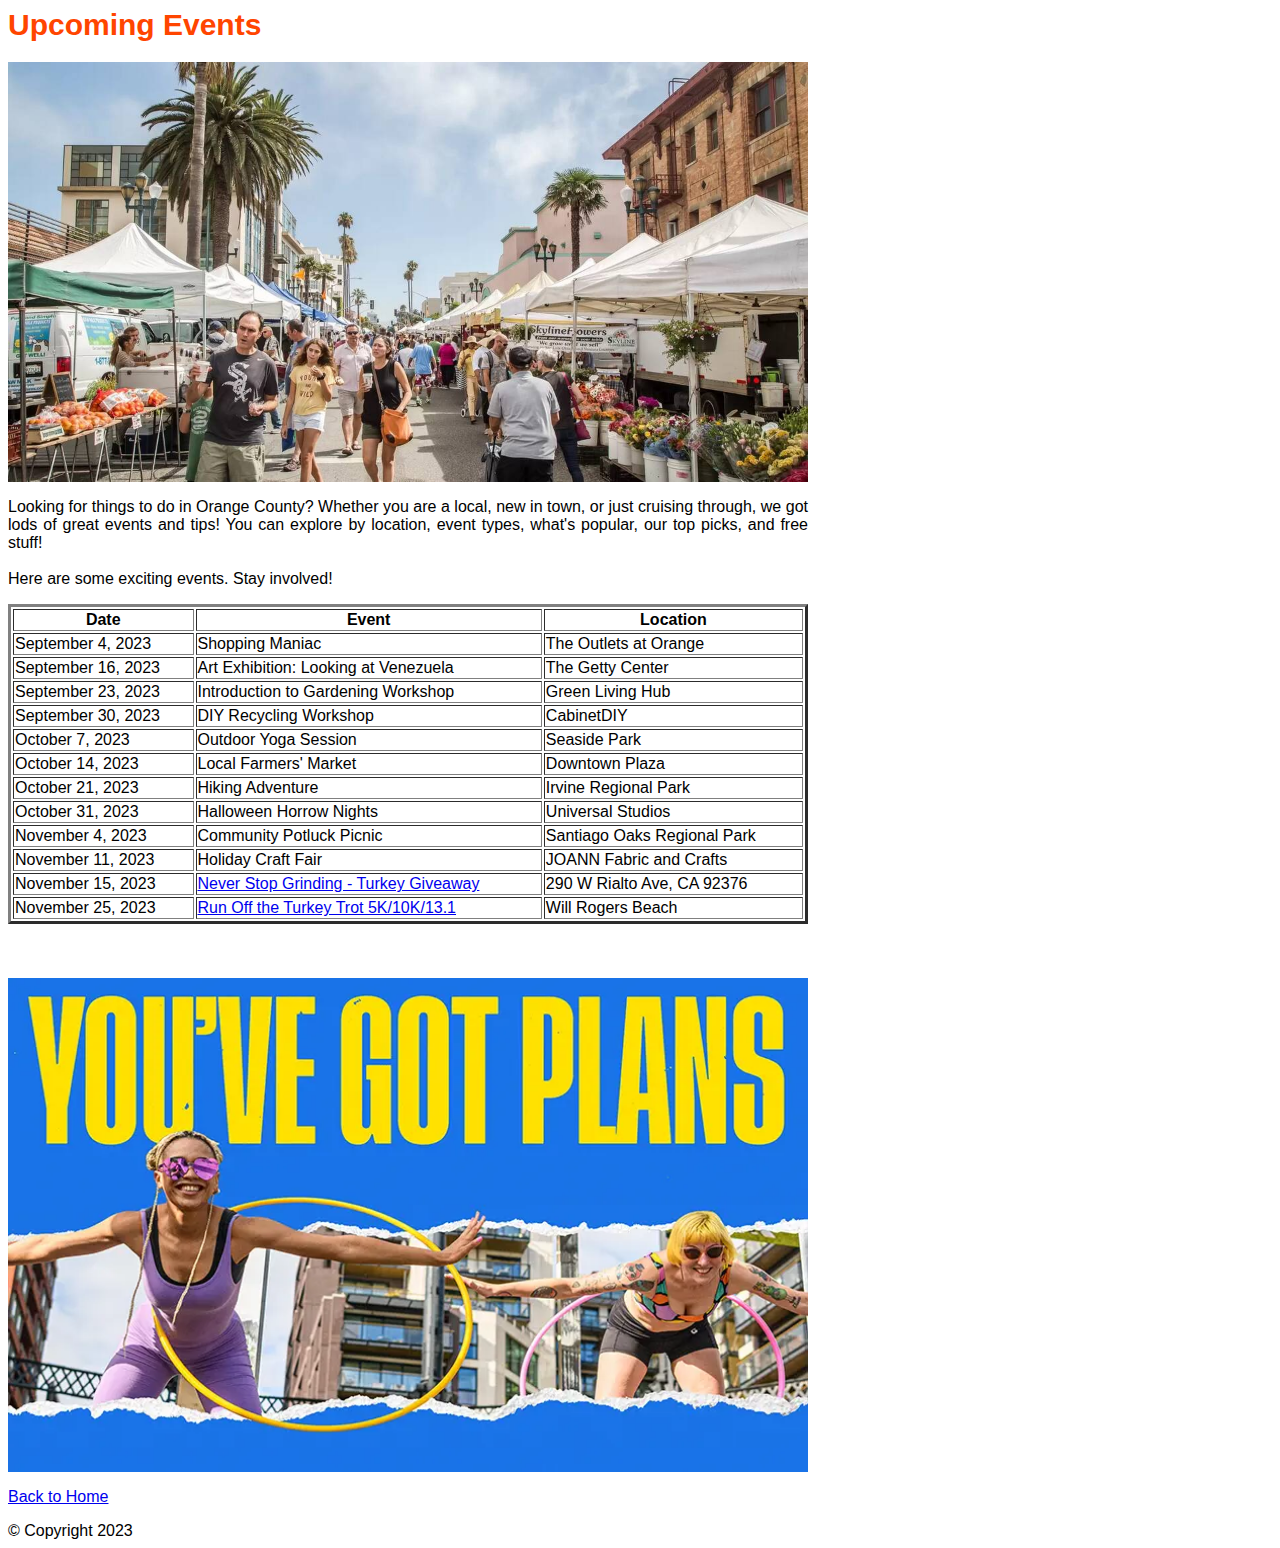
==== page2.html @ f09423e5 "initial content" ====
<html>
<head>
    <title>Upcoming Events - Community Board</title>
    <link rel="stylesheet" type="text/css" href="style.css">
</head>
<body>
    <h1 style="color: orangered;">Upcoming Events</h1>
    <img src="images/farmers_market_la.jpg" alt="Community Image" width="800">
    
    <p style="text-align:justify; width: 800; font-size: 16;">
        Looking for things to do in Orange County? Whether you are a local, new in town,
        or just cruising through, we got lods of great events and tips! You can explore 
        by location, event types, what's popular, our top picks, and free stuff!<br>

        <br>Here are some exciting events. Stay involved!</p>

    <table border="3" width="800">
        <tr>
            <th>Date</th>
            <th>Event</th>
            <th>Location</th>
        </tr>
        <tr>
            <td>September 4, 2023</td>
            <td>Shopping Maniac</td>
            <td>The Outlets at Orange</td>
        </tr>
        <tr>
            <td>September 16, 2023</td>
            <td>Art Exhibition: Looking at Venezuela</td>
            <td>The Getty Center</td>
        </tr>
        <tr>
            <td>September 23, 2023</td>
            <td>Introduction to Gardening Workshop</td>
            <td>Green Living Hub</td>
        </tr>
        <tr>
            <td>September 30, 2023</td>
            <td>DIY Recycling Workshop</td>
            <td>CabinetDIY</td>
        </tr>
        <tr>
            <td>October 7, 2023</td>
            <td>Outdoor Yoga Session</td>
            <td>Seaside Park</td>
        </tr>
        <tr>
            <td>October 14, 2023</td>
            <td>Local Farmers' Market</td>
            <td>Downtown Plaza</td>
        </tr>
        <tr>
            <td>October 21, 2023</td>
            <td>Hiking Adventure</td>
            <td>Irvine Regional Park</td>
        </tr>
        <tr>
            <td>October 31, 2023</td>
            <td>Halloween Horrow Nights</td>
            <td>Universal Studios</td>
        </tr>
        <tr>
            <td>November 4, 2023</td>
            <td>Community Potluck Picnic</td>
            <td>Santiago Oaks Regional Park</td>
        </tr>
        <tr>
            <td>November 11, 2023</td>
            <td>Holiday Craft Fair</td>
            <td>JOANN Fabric and Crafts</td>
        </tr>
        <tr>
            <td>November 15, 2023</td>
            <td><a href="https://www.eventbrite.com/e/never-stop-grinding-impact-turkey-giveaway-registration-698232190277">
                Never Stop Grinding - Turkey Giveaway
            </a></td>
            <td>290 W Rialto Ave, CA 92376</td>
        </tr>
        <tr>
            <td>November 25, 2023</td>
            <td><a href="https://www.eventbrite.com/e/run-off-the-turkey-trot-5k10k131-la-tickets-677900748387">
                Run Off the Turkey Trot 5K/10K/13.1
            </a></td>
            <td>Will Rogers Beach</td>
        </tr>
    </table>
    <br><br><br>
    <img src="images/you_ve_got_plans.jpg" alt="Community Image" width="800">
    <p><a href="index.html">Back to Home</a></p>
</body>
<!-- Footer -->
<footer>&copy; Copyright 2023</footer>
</html>
---- style.css ----
body {
    font-family: Verdana, Geneva, Tahoma, sans-serif;
}h1{
    color:orange;
    font-size: 30px;
}h2{
    color:black;
    font-size: 25px;
}p{
    color:black;
    font-family: Verdana, Geneva, Tahoma, sans-serif;
}
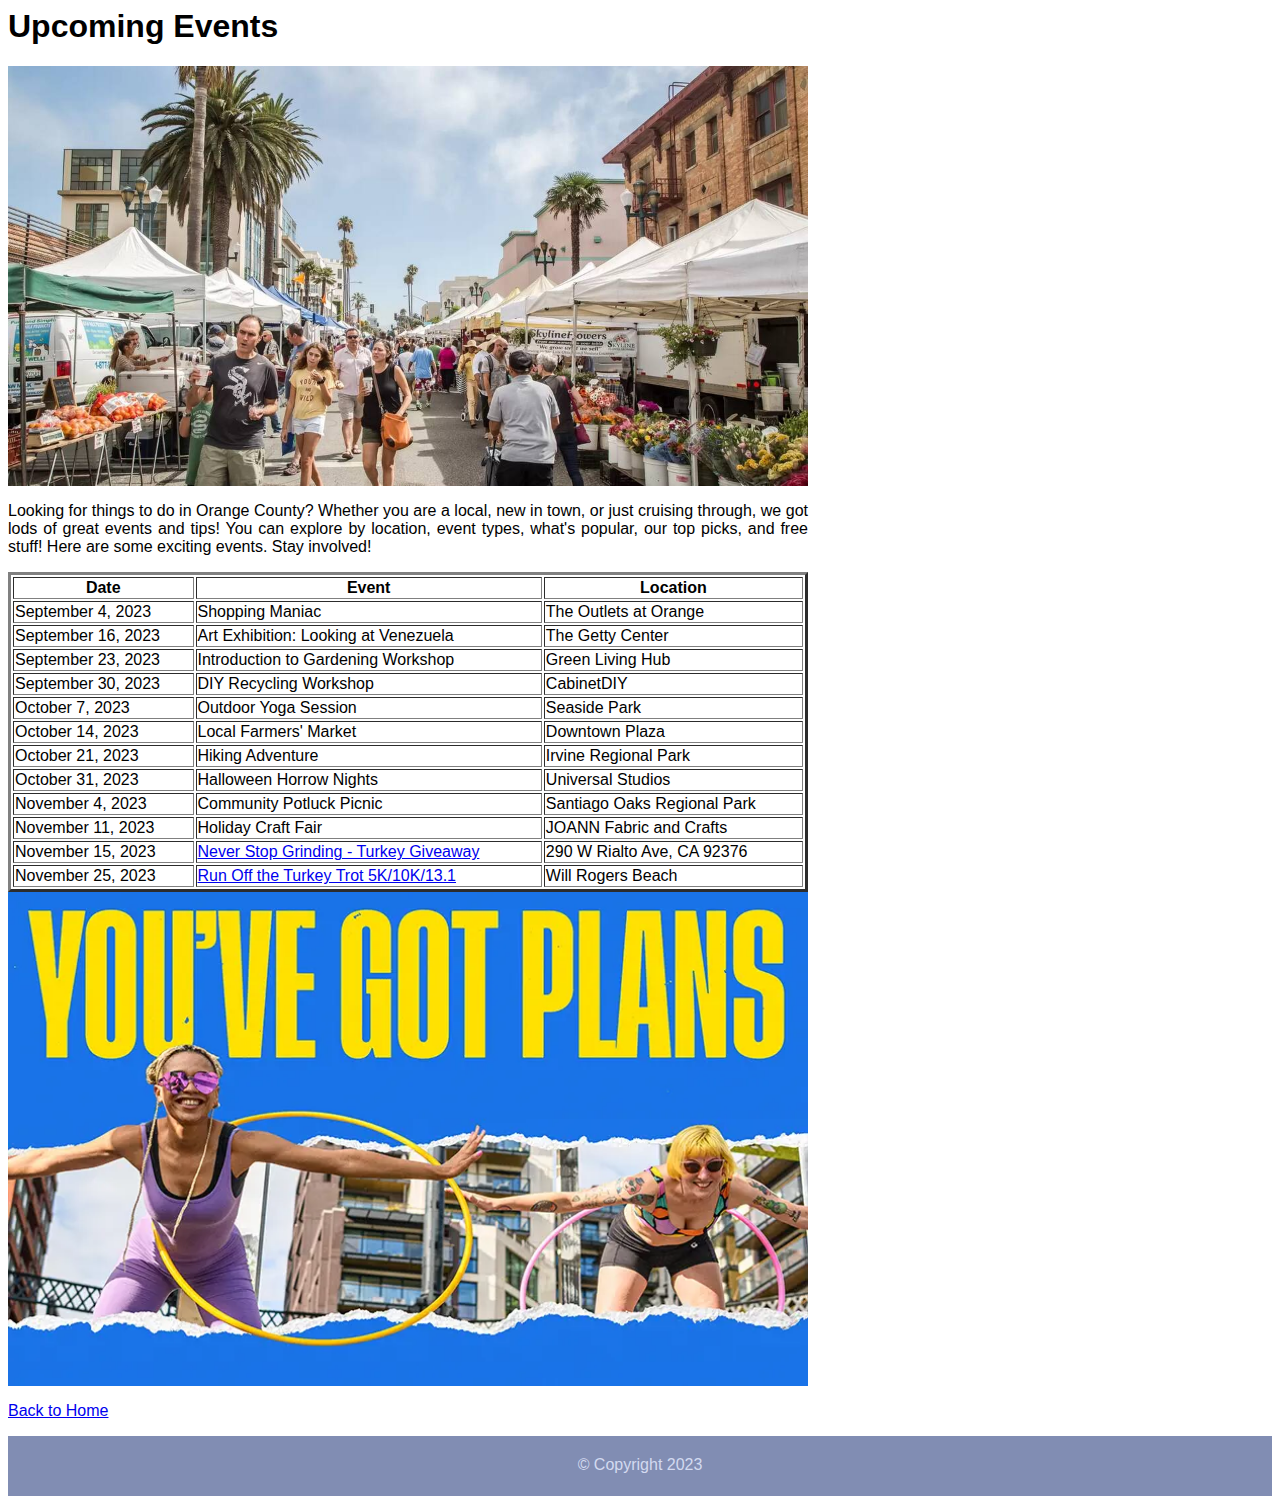
==== commit c541d13a: "updated page layouts" ====
--- a/page2.html
+++ b/page2.html
@@ -4,15 +4,10 @@
     <link rel="stylesheet" type="text/css" href="style.css">
 </head>
 <body>
-    <h1 style="color: orangered;">Upcoming Events</h1>
+    <h1>Upcoming Events</h1>
     <img src="images/farmers_market_la.jpg" alt="Community Image" width="800">
     
-    <p style="text-align:justify; width: 800; font-size: 16;">
-        Looking for things to do in Orange County? Whether you are a local, new in town,
-        or just cruising through, we got lods of great events and tips! You can explore 
-        by location, event types, what's popular, our top picks, and free stuff!<br>
-
-        <br>Here are some exciting events. Stay involved!</p>
+    <p style="text-align:justify; width: 800; font-size: 16;"> Looking for things to do in Orange County? Whether you are a local, new in town, or just cruising through, we got lods of great events and tips! You can explore by location, event types, what's popular, our top picks, and free stuff! Here are some exciting events. Stay involved!</p>
 
     <table border="3" width="800">
         <tr>
@@ -85,7 +80,7 @@
             <td>Will Rogers Beach</td>
         </tr>
     </table>
-    <br><br><br>
+
     <img src="images/you_ve_got_plans.jpg" alt="Community Image" width="800">
     <p><a href="index.html">Back to Home</a></p>
 </body>
--- a/style.css
+++ b/style.css
@@ -1,8 +1,79 @@
+header .main-header > .logo img {
+    height: 60px;
+    position: absolute;
+    left: 5px;
+    top: -6px;
+}
+
+header .main-header > .top-nav {
+    height: 38px;
+    padding-top: -10px;
+}
+
+header .main-header > .top-nav ul {
+    text-align: right;
+}
+
+header .main-header > .top-nav li {
+    font-family: 'Gill Sans', 'Gill Sans MT', Calibri, 'Trebuchet MS', sans-serif;
+    font-size: 23px;
+    list-style-position: none;
+    display: inline;
+    margin-top: 50px;
+    padding: 0px 10px;
+}
+
+header .main-header > .top-nav li a {
+    text-decoration: none;
+    color: rgb(20, 85, 155);
+    padding: 10px 10px 10px 10px;
+    margin-left: -10px;
+    margin-right: -10px;
+}
+
+li a:hover{
+    background-color: lightgrey;
+}
+
+header .main-display {
+    background: url("images/crystal-cove-state-park.jpg");
+    background-repeat: no-repeat;
+    height: 700px;
+    font-size: 90px;
+    font-family: 'Gill Sans', 'Gill Sans MT', Calibri, 'Trebuchet MS', sans-serif;
+    font-weight: bold;
+    color: bisque;
+    text-align: center;
+    padding-top: 200px;
+}
+
+.main-display h1 {
+    color: orange;
+}
+
+.main-nav {
+    background-color: rgb(250, 244, 244);
+    height: 60px;
+    text-align: center;
+    padding-top: 1px;
+}
+
+.main-nav li {
+    list-style-position: none;
+    display: inline;
+    padding: 0 40px;
+}
+.main-nav li a {
+    text-decoration: none;
+    font-family: 'Gill Sans', 'Gill Sans MT', Calibri, 'Trebuchet MS', sans-serif;
+    font-size: 22px;
+    color: black;
+    padding: 17px 60px 17px 60px;
+    margin-left: -80px;
+}
+
 body {
-    font-family: Verdana, Geneva, Tahoma, sans-serif;
-}h1{
-    color:orange;
-    font-size: 30px;
+    font-family: 'Gill Sans', 'Gill Sans MT', Calibri, 'Trebuchet MS', sans-serif;
 }h2{
     color:black;
     font-size: 25px;
@@ -10,3 +81,30 @@
     color:black;
     font-family: Verdana, Geneva, Tahoma, sans-serif;
 }
+
+label {
+    display: block;
+    margin: 15px 0 0 0;
+}
+input {
+    width: 300px;
+}
+input[type="radio"] {
+    width: 25px;
+}
+textarea {
+    width: 300px;
+}
+input[type="submit"] {
+    display: block;
+    margin: 20px 0 10px 0;
+    width: 100px;
+}
+
+footer {
+    height: 40px;
+    background-color: rgb(129, 141, 179);
+    text-align: center;
+    padding-top: 20px;
+    color: rgb(211, 218, 240);
+}
